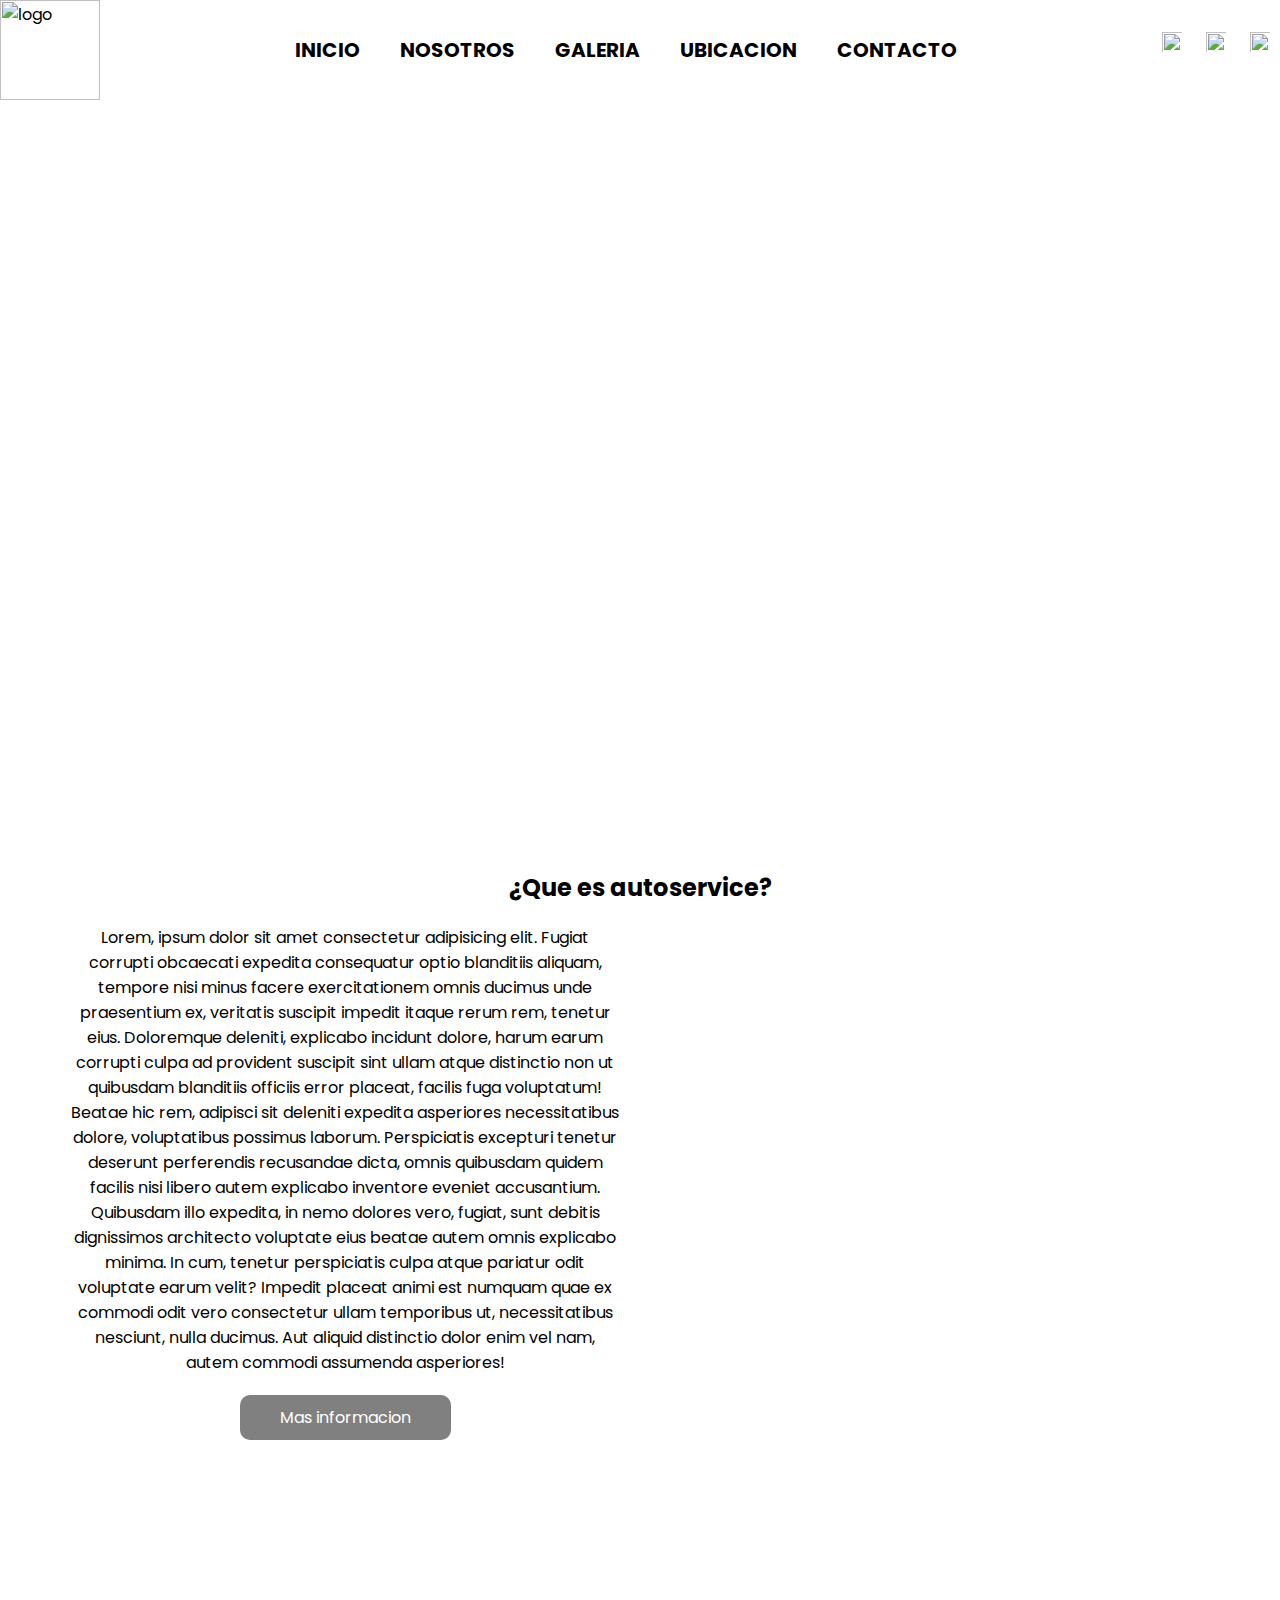
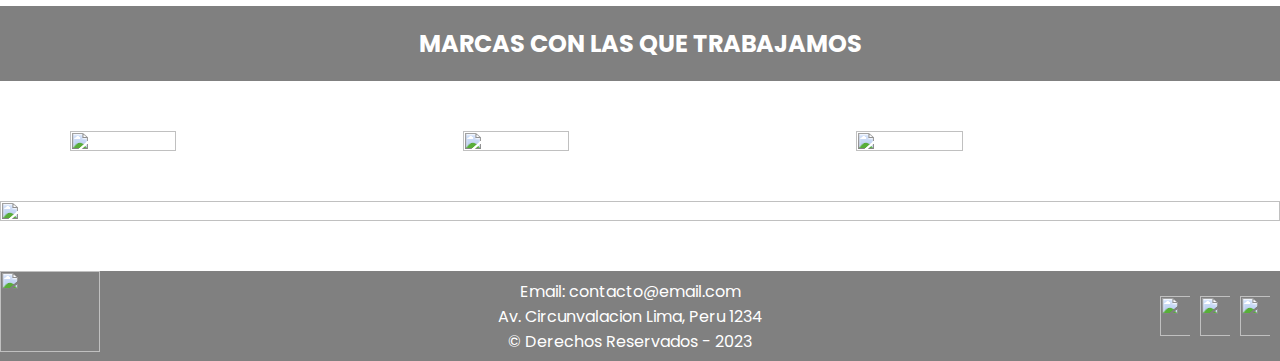
==== index.html @ c836afc9 "Media Queries" ====
<DOCTYPE html>
<html lang="es">
<head>
  <meta charset="UTF-8">
  <meta http-equiv="X-UA-Compatible" content="IE=edge">
  <meta name="viewport" content="width=device-width, initial-scale=1.0">
  <link rel="preconnect" href="https://fonts.googleapis.com">
  <link rel="preconnect" href="https://fonts.gstatic.com" crossorigin>
  <link
    href="https://fonts.googleapis.com/css2?family=Poppins:ital,wght@0,100;0,200;0,300;0,400;1,100;1,200;1,300;1,400&display=swap"
    rel="stylesheet">
  <link rel="stylesheet" href="css/styles.css">
  <link rel="shortcut icon" href="multimedia/favicon.ico" type="image/x-icon">
   <link href="https://cdn.jsdelivr.net/npm/bootstrap@5.3.0-alpha3/dist/css/bootstrap.min.css" rel="stylesheet" integrity="sha384-KK94CHFLLe+nY2dmCWGMq91rCGa5gtU4mk92HdvYe+M/SXH301p5ILy+dN9+nJOZ" crossorigin="anonymous">
  <title>Auto Service</title>
  <meta name="description" content="Autoservicio JB, encuentra los mejores servicios y los mejores precios para el lavado de tu auto">
  <meta name="keywords" content="lavado, auto, tratamiento de pintura, lavado de salon, pulido, cuarzo">
</head>
<body class="body-index">
  <header>
    <nav>
      <img src="multimedia/logo.png" alt="logo" class="logo">
      <ul class="menu">
        <li><a href="index.html">Inicio</a></li>
        <li><a href="paginas/nosotros.html">Nosotros</a></li>
        <li><a href="paginas/galeria.html">Galeria</a></li>
        <li><a href="paginas/ubicacion.html">Ubicacion</a></li>
        <li><a href="paginas/contacto.html">Contacto</a></li>
      </ul>
      <div class="redes-nav">
        <a href="https://www.facebook.com/"><img src="multimedia/facebook-1.png" alt=""></a>
        <a href="https://www.instagram.com/"><img src="multimedia/instagram-1.png" alt=""></a>
        <a href="https://twitter.com"><img src="multimedia/twitter-1.png" alt=""></a>
      </div>
    </nav>
    <section class="title">
      <h1>Auto Service</h1>
    </section>
  </header>
  <main>
    <section class="contenido">
      <h2>¿Que es autoservice?</h2>
      <p>Lorem, ipsum dolor sit amet consectetur adipisicing elit. Fugiat corrupti obcaecati expedita consequatur
        optio blanditiis aliquam, tempore nisi minus facere exercitationem omnis ducimus unde praesentium ex,
        veritatis suscipit impedit itaque rerum rem, tenetur eius. Doloremque deleniti, explicabo incidunt
        dolore, harum earum corrupti culpa ad provident suscipit sint ullam atque distinctio non ut quibusdam
        blanditiis officiis error placeat, facilis fuga voluptatum! Beatae hic rem, adipisci sit deleniti
        expedita asperiores necessitatibus dolore, voluptatibus possimus laborum. Perspiciatis excepturi tenetur
        deserunt perferendis recusandae dicta, omnis quibusdam quidem facilis nisi libero autem explicabo
        inventore eveniet accusantium. Quibusdam illo expedita, in nemo dolores vero, fugiat, sunt debitis
        dignissimos architecto voluptate eius beatae autem omnis explicabo minima. In cum, tenetur perspiciatis
        culpa atque pariatur odit voluptate earum velit? Impedit placeat animi est numquam quae ex commodi odit
        vero consectetur ullam temporibus ut, necessitatibus nesciunt, nulla ducimus. Aut aliquid distinctio
        dolor enim vel nam, autem commodi assumenda asperiores!</p>
      <a href="paginas/nosotros.html">Mas informacion</a>
      <div class="imagen-main"></div>
    </section>
    <section class="marcas">
      <h2>MARCAS CON LAS QUE TRABAJAMOS</h2>
      <div class="carrete">
        <img src="multimedia/marca1.png" alt="">
        <img src="multimedia/marca2.png" alt="">
        <img src="multimedia/marca3.png" alt="">
      </div>
    </section>
    <section class="maps">
      <img src="multimedia/maps.png" alt="">
    </section>
  </main>
  <footer>
    <img src="multimedia/logo.png" alt="" class="f-logo">
    <div class="footer-info">
      <div class="contenido-footer-info">
        <p>Email: contacto@email.com</p>
        <p>Av. Circunvalacion Lima, Peru 1234</p>
        <p> &copy Derechos Reservados - 2023</p> 
      </div> 
    </div>
    <div class="footer-redes">
      <a href="https://www.facebook.com/"><img src="multimedia/facebook.png" alt=""></a>
      <a href="https://www.instagram.com/"><img src="multimedia/instagram.png" alt=""></a>
      <a href="https://twitter.com"><img src="multimedia/twitter.png" alt=""></a>
    </div>
  </footer>
  <script src="https://cdn.jsdelivr.net/npm/bootstrap@5.3.0-alpha3/dist/js/bootstrap.bundle.min.js" integrity="sha384-ENjdO4Dr2bkBIFxQpeoTz1HIcje39Wm4jDKdf19U8gI4ddQ3GYNS7NTKfAdVQSZe" crossorigin="anonymous"></script>
</body>
</html>
---- css/styles.css ----
/* Variables */
/* Variables */
* {
  margin: 0;
  padding: 0;
  box-sizing: border-box;
  font-family: "Poppins", sans-serif;
}

/* Variables */
/* Encabezado */
header {
  background-image: url("../multimedia/fondo4.jpg");
  background-position: center;
  background-size: cover;
  height: auto;
}
header nav {
  display: flex;
  flex-direction: row;
  justify-content: space-between;
  align-items: center;
}
header nav img {
  width: 100px;
}

/* Menu */
.menu {
  display: flex;
  flex-direction: row;
  gap: 40px;
}
.menu li {
  list-style-type: none;
}
.menu a {
  text-decoration: none;
  color: black;
  text-transform: uppercase;
  font-size: 20px;
  font-weight: bold;
}
.menu a:hover {
  text-decoration-line: underline;
  text-decoration-color: white;
  color: white;
}

.redes-nav img {
  width: 40px;
  padding: 10px;
}

.title {
  display: flex;
  height: 80%;
  justify-content: center;
  align-items: center;
}
.title h1 {
  text-align: center;
  font-size: 150px;
  color: white;
}

/* Configuracion footer */
footer {
  display: flex;
  justify-content: space-between;
  height: 10%;
  background-color: gray;
}

.footer-info {
  display: flex;
  align-items: center;
}
.footer-info p {
  text-align: center;
  align-items: center;
  color: white;
}

.contenido-footer-info p {
  padding: 0px;
  margin: 0px;
  text-align: center;
}

.footer-redes {
  display: flex;
}
.footer-redes a {
  align-self: center;
}
.footer-redes a img {
  width: 40px;
  padding-right: 10px;
}

.f-logo {
  width: 100px;
  height: 95%;
}

/* Configuracion de Inicio*/
.contenido {
  display: grid;
  padding: 50px;
  grid-template-columns: repeat(2, 1fr);
  grid-template-rows: 0.2fr 1fr 0.2fr;
  grid-template-areas: "ctitle ctitle" "ctext cimage" "cboton cimage";
}
.contenido h2 {
  grid-area: ctitle;
  text-align: center;
  align-self: center;
}
.contenido p {
  grid-area: ctext;
  text-align: center;
  padding: 20px;
}
.contenido a {
  grid-area: cboton;
  text-decoration: none;
  color: white;
  background-color: gray;
  padding: 10px 40px;
  border-radius: 10px;
  justify-self: center;
  align-self: center;
}
.contenido a:hover {
  text-decoration-line: underline;
  text-decoration-color: white;
}

.imagen-main {
  grid-area: cimage;
  background-image: url("../multimedia/fondo3.jpg");
  background-position: center;
  background-size: cover;
  margin: 20px;
}

.marcas h2 {
  text-align: center;
  background-color: gray;
  padding: 20px;
  color: white;
}
.marcas .carrete {
  display: flex;
  flex-wrap: wrap;
  justify-content: space-around;
  padding: 50px;
}

.carrete img {
  width: 30%;
}

.maps {
  display: flex;
  width: auto;
}
.maps img {
  width: 100%;
  padding-bottom: 50px;
}

/* Configuracion Nosotros */
.contenido-nosotros {
  display: flex;
  align-items: center;
  justify-items: center;
  padding-top: 50px;
}

.imagen-nosotros {
  width: 300%;
  padding-right: 50px;
}

.contenido-nosotros-texto {
  display: flex;
  flex-direction: column;
  justify-content: center;
  align-content: center;
}

.texto-nosotros {
  text-align: center;
  padding-left: 50px;
  padding-right: 50px;
}

.contenido-empresa {
  display: flex;
  flex-wrap: wrap;
  justify-content: space-around;
  padding-top: 100px;
  padding-bottom: 100px;
}

.info-empresa {
  display: flex;
  flex-direction: column;
  align-items: center;
  text-align: center;
}
.info-empresa img {
  width: 100px;
  justify-content: center;
  padding-bottom: 20px;
}

/* Configuracion Galeria */
.galeria {
  display: grid;
  grid-template-columns: repeat(3, 1fr);
  justify-items: center;
}
.galeria img {
  width: 100%;
  padding: 40px 10px 40px 10px;
  align-self: center;
}

/* Configuracion ubicacion */
.ubicacion {
  display: flex;
  align-content: center;
  justify-content: center;
}

.ubicacion-imagen {
  padding: 30px 60px 30px 60px;
}
.ubicacion-imagen img {
  width: 100%;
}

.info {
  display: flex;
  flex-direction: column;
  justify-content: center;
}
.info img {
  width: 30px;
  height: 30px;
}

.ubicacion-info p {
  display: inline-flex;
  padding-left: 20px;
}

.boton-ubicacion {
  display: flex;
  justify-content: center;
}

/* Configuracion Contacto */
.title-form {
  text-align: center;
  padding: 30px 0px 10px 0px;
}

.formulario {
  display: flex;
  align-content: center;
  justify-content: center;
}
.formulario form {
  padding-left: 50px;
  display: inline-block;
  align-self: center;
}
.formulario img {
  width: 30%;
  padding: 20px 0px 20px 0px;
}

/* Media Queries */ /* Variables */
@media screen and (max-width: 1024px) and (min-width: 768px) {
  /* Media Querie Header - Tablet */
  .menu a {
    font-size: 15px;
    color: white;
  }
  .menu a:hover {
    color: black;
    text-decoration-color: black;
  }
  .title h1 {
    font-size: 100px;
  }
  /*Media Querie Inicio Tablet*/
  .contenido {
    grid-template-rows: 0.2fr 0.5fr 0.5fr 0.5fr 0.5fr 0.2fr;
    grid-template-areas: "ctitle ctitle" "ctext ." "ctext cimage" "ctext cimage" "ctext ." "cboton cboton";
  }
  .contenido p {
    font-size: 12px;
  }
  .marcas h2 {
    font-size: 15px;
  }
  .carrete img {
    width: 15%;
  }
  /* Media Querie Nosotros - Tablet*/
  .contenido-nosotros-texto h2 {
    font-size: 15px;
  }
  .contenido-nosotros-texto p {
    font-size: 12px;
  }
  .info-empresa p {
    font-size: 12px;
  }
  /* Media Querie Ubicacion - Tablet*/
  .ubicacion-info {
    display: flex;
  }
  .ubicacion-imagen {
    padding-right: 40px;
    padding-left: 40px;
  }
  .boton-ubicacion a button {
    font-size: 12px;
  }
  .ubicacion-info p {
    font-size: 12px;
  }
  .ubicacion-info img {
    width: 15px;
    height: 15px;
  }
  /* Media Querie Contacto - Tablet */
  .formulario form {
    padding-bottom: 20px;
  }
  .boton-contacto {
    padding-bottom: 20px;
    padding-top: 40px;
  }
  /* Media Querie Footer - Tablet*/
  .contenido-footer-info p {
    font-size: 12px;
  }
  .footer-redes a img {
    width: 30px;
  }
  .f-logo {
    width: 60px;
  }
}
@media screen and (max-width: 767px) {
  /* Media Querie Header - Phone*/
  .logo {
    display: none;
  }
  .redes-nav img {
    display: none;
  }
  .menu a {
    font-size: 15px;
    color: white;
  }
  .menu a:hover {
    color: black;
    text-decoration-color: black;
  }
  .menu {
    padding-top: 30px;
  }
  header nav {
    justify-content: center;
  }
  .title h1 {
    font-size: 100px;
  }
  /* Media Querie Inicio - Phone*/
  .contenido {
    grid-template-columns: repeat(1, 1fr);
    grid-template-rows: 0.2fr 1fr 0.2fr 1fr;
    grid-template-areas: "ctitle" "ctext" "cboton" "cimage";
  }
  .contenido p {
    font-size: 12px;
  }
  .marcas h2 {
    font-size: 15px;
  }
  .carrete img {
    width: 15%;
  }
  /* Media Querie Nosotros - Phone*/
  .contenido-nosotros-texto h2 {
    font-size: 15px;
  }
  .contenido-nosotros-texto p {
    font-size: 12px;
  }
  .info-empresa p {
    font-size: 12px;
  }
  .contenido-nosotros {
    display: grid;
    grid-template-columns: repeat(1, 1fr);
    grid-template-rows: 0.2fr 1fr;
    grid-template-areas: "ncontenido" "nimagen";
  }
  .contenido-nosotros .contenido-nosotros-texto {
    grid-area: ncontenido;
  }
  .imagen-nosotros {
    display: flex;
    justify-content: center;
    width: 100%;
  }
  .imagen-nosotros img {
    grid-area: nimagen;
    width: 300px;
  }
  .info-empresa img {
    width: 80px;
  }
  /* Media Querie Ubicacion - Phone */
  .ubicacion {
    display: grid;
    grid-template-columns: 1fr;
    grid-template-rows: 1fr 0.5fr;
    grid-template-areas: "uimagen" "uinfo";
  }
  .ubicacion .ubicacion-imagen {
    grid-area: uimagen;
    padding-top: 0px;
  }
  .ubicacion .info {
    grid-area: uinfo;
  }
  .ubicacion-info {
    display: flex;
    justify-content: center;
  }
  .ubicacion-imagen {
    padding-right: 40px;
    padding-left: 40px;
  }
  .boton-ubicacion a button {
    font-size: 12px;
  }
  .ubicacion-info p {
    font-size: 12px;
  }
  .ubicacion-info img {
    width: 15px;
    height: 15px;
  }
  /* Media Querie Contacto - Phone */
  .formulario form {
    padding-bottom: 20px;
  }
  .formulario img {
    display: none;
  }
  .boton-contacto {
    padding-bottom: 20px;
    padding-top: 40px;
  }
  /* Media Querie Footer - Phone*/
  .footer-redes a img {
    width: 30px;
  }
  f-logo {
    width: 30px;
    height: 30px;
  }
  .contenido-footer-info {
    font-size: 12px;
    align-self: center;
  }
}

/*# sourceMappingURL=styles.css.map */
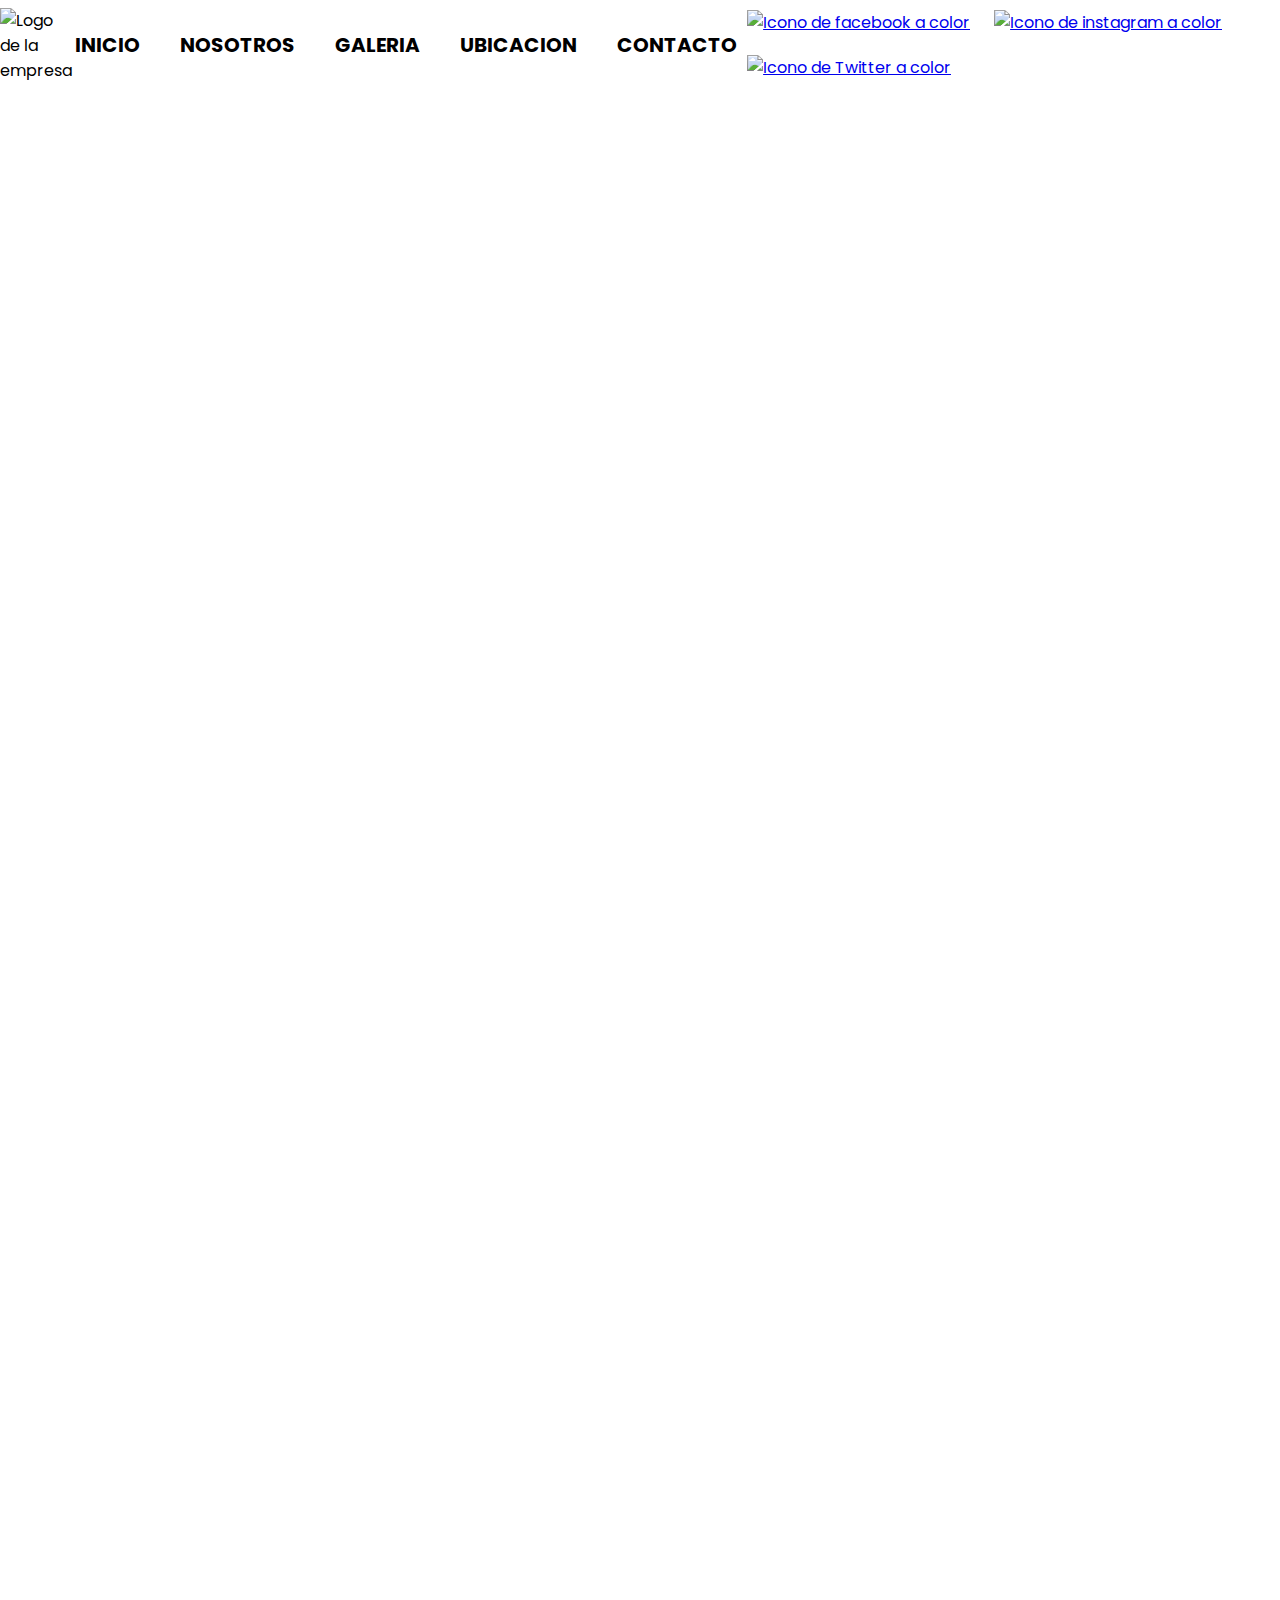
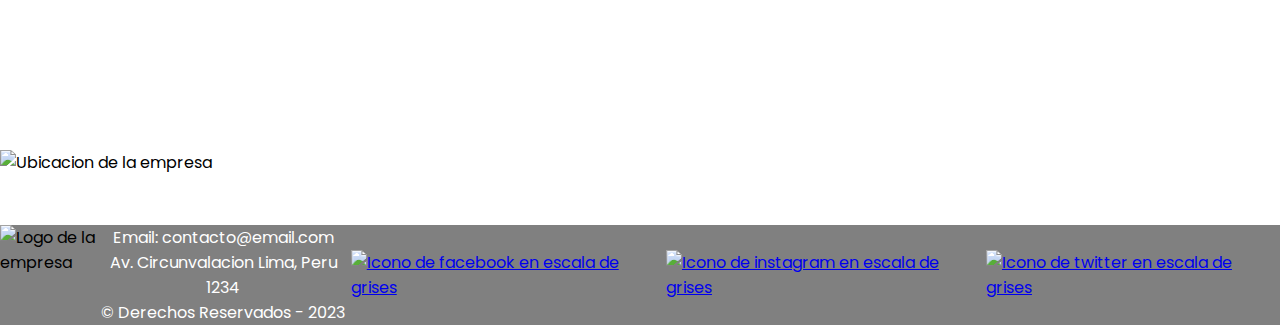
==== commit e65c66a8: "Ultima entrega" ====
--- a/index.html
+++ b/index.html
@@ -1,4 +1,4 @@
-<DOCTYPE html>
+<!DOCTYPE html>
 <html lang="es">
 <head>
   <meta charset="UTF-8">
@@ -11,15 +11,18 @@
     rel="stylesheet">
   <link rel="stylesheet" href="css/styles.css">
   <link rel="shortcut icon" href="multimedia/favicon.ico" type="image/x-icon">
-   <link href="https://cdn.jsdelivr.net/npm/bootstrap@5.3.0-alpha3/dist/css/bootstrap.min.css" rel="stylesheet" integrity="sha384-KK94CHFLLe+nY2dmCWGMq91rCGa5gtU4mk92HdvYe+M/SXH301p5ILy+dN9+nJOZ" crossorigin="anonymous">
+  <link href="https://cdn.jsdelivr.net/npm/bootstrap@5.3.0-alpha3/dist/css/bootstrap.min.css" rel="stylesheet" integrity="sha384-KK94CHFLLe+nY2dmCWGMq91rCGa5gtU4mk92HdvYe+M/SXH301p5ILy+dN9+nJOZ" crossorigin="anonymous">
+  <link href="https://unpkg.com/aos@2.3.1/dist/aos.css" rel="stylesheet">
   <title>Auto Service</title>
   <meta name="description" content="Autoservicio JB, encuentra los mejores servicios y los mejores precios para el lavado de tu auto">
   <meta name="keywords" content="lavado, auto, tratamiento de pintura, lavado de salon, pulido, cuarzo">
 </head>
 <body class="body-index">
+  <!-- Encabezado de la pagina -->
   <header>
     <nav>
-      <img src="multimedia/logo.png" alt="logo" class="logo">
+      <img src="multimedia/logo.png" alt="Logo de la empresa" class="logo">
+      <!-- Menu -->
       <ul class="menu">
         <li><a href="index.html">Inicio</a></li>
         <li><a href="paginas/nosotros.html">Nosotros</a></li>
@@ -27,48 +30,45 @@
         <li><a href="paginas/ubicacion.html">Ubicacion</a></li>
         <li><a href="paginas/contacto.html">Contacto</a></li>
       </ul>
+      <!-- Redes sociales -->
       <div class="redes-nav">
-        <a href="https://www.facebook.com/"><img src="multimedia/facebook-1.png" alt=""></a>
-        <a href="https://www.instagram.com/"><img src="multimedia/instagram-1.png" alt=""></a>
-        <a href="https://twitter.com"><img src="multimedia/twitter-1.png" alt=""></a>
+        <a href="https://www.facebook.com/"><img src="multimedia/facebook-1.png" alt="Icono de facebook a color"></a>
+        <a href="https://www.instagram.com/"><img src="multimedia/instagram-1.png" alt="Icono de instagram a color"></a>
+        <a href="https://twitter.com"><img src="multimedia/twitter-1.png" alt="Icono de Twitter a color"></a>
       </div>
     </nav>
+    <!-- Titulo principal -->
     <section class="title">
-      <h1>Auto Service</h1>
+      <h1 data-aos="zoom-out" data-aos-duration="1500">Auto Service</h1>
     </section>
   </header>
+  <!-- CONTENIDO -->
   <main>
-    <section class="contenido">
+    <!-- Seccion informacion de empresa -->
+    <section class="contenido" data-aos="fade-down" data-aos-duration="1500">
       <h2>¿Que es autoservice?</h2>
-      <p>Lorem, ipsum dolor sit amet consectetur adipisicing elit. Fugiat corrupti obcaecati expedita consequatur
-        optio blanditiis aliquam, tempore nisi minus facere exercitationem omnis ducimus unde praesentium ex,
-        veritatis suscipit impedit itaque rerum rem, tenetur eius. Doloremque deleniti, explicabo incidunt
-        dolore, harum earum corrupti culpa ad provident suscipit sint ullam atque distinctio non ut quibusdam
-        blanditiis officiis error placeat, facilis fuga voluptatum! Beatae hic rem, adipisci sit deleniti
-        expedita asperiores necessitatibus dolore, voluptatibus possimus laborum. Perspiciatis excepturi tenetur
-        deserunt perferendis recusandae dicta, omnis quibusdam quidem facilis nisi libero autem explicabo
-        inventore eveniet accusantium. Quibusdam illo expedita, in nemo dolores vero, fugiat, sunt debitis
-        dignissimos architecto voluptate eius beatae autem omnis explicabo minima. In cum, tenetur perspiciatis
-        culpa atque pariatur odit voluptate earum velit? Impedit placeat animi est numquam quae ex commodi odit
-        vero consectetur ullam temporibus ut, necessitatibus nesciunt, nulla ducimus. Aut aliquid distinctio
-        dolor enim vel nam, autem commodi assumenda asperiores!</p>
+      <p>Somos un centro especializado en limpieza y detallado de vehículos con 10 años de experiencia en el mercado local. Nuestro equipo está conformado por jóvenes profesionales y especialistas de 1er nivel en el cuidado integral de vehículos. Ofrecemos el mejor servicio de limpieza al detalle y cuidado automotriz formando jóvenes emprendedores para convertirlos en verdaderos especialistas del detailing vehicular, diferenciándonos por nuestro servicio personalizado, culturizando a nuestros clientes sobre la importancia y relevancia del cuidado de vehículos.Buscamos consolidarnos como el centro especializado líder en la limpieza y cuidado de vehículos, promoviendo el desarrollo del detailing en nuestro país.</p>
       <a href="paginas/nosotros.html">Mas informacion</a>
       <div class="imagen-main"></div>
     </section>
+    <!-- Seccion marcas -->
     <section class="marcas">
-      <h2>MARCAS CON LAS QUE TRABAJAMOS</h2>
+      <h2 data-aos="flip-left">MARCAS CON LAS QUE TRABAJAMOS</h2>
       <div class="carrete">
-        <img src="multimedia/marca1.png" alt="">
-        <img src="multimedia/marca2.png" alt="">
-        <img src="multimedia/marca3.png" alt="">
+        <img data-aos="zoom-in" data-aos-duration="3000" src="multimedia/marca1.png" alt="Marca aliada - 3M">
+        <img data-aos="zoom-in" data-aos-duration="3000" src="multimedia/marca2.png" alt="Marca aliada - Makita">
+        <img data-aos="zoom-in" data-aos-duration="3000" src="multimedia/marca3.png" alt="Marca aliada Karcher">
       </div>
     </section>
+    <!-- Seccion ubicacion -->
     <section class="maps">
-      <img src="multimedia/maps.png" alt="">
+      <img src="multimedia/maps.png" alt="Ubicacion de la empresa">
     </section>
   </main>
+  <!-- Footer -->
   <footer>
-    <img src="multimedia/logo.png" alt="" class="f-logo">
+    <img src="multimedia/logo.png" alt="Logo de la empresa" class="f-logo">
+    <!-- Contenido del footer -->
     <div class="footer-info">
       <div class="contenido-footer-info">
         <p>Email: contacto@email.com</p>
@@ -76,12 +76,16 @@
         <p> &copy Derechos Reservados - 2023</p> 
       </div> 
     </div>
+    <!-- Redes sociales footer -->
     <div class="footer-redes">
-      <a href="https://www.facebook.com/"><img src="multimedia/facebook.png" alt=""></a>
-      <a href="https://www.instagram.com/"><img src="multimedia/instagram.png" alt=""></a>
-      <a href="https://twitter.com"><img src="multimedia/twitter.png" alt=""></a>
+      <a href="https://www.facebook.com/"><img src="multimedia/facebook.png" alt="Icono de facebook en escala de grises"></a>
+      <a href="https://www.instagram.com/"><img src="multimedia/instagram.png" alt="Icono de instagram en escala de grises"></a>
+      <a href="https://twitter.com"><img src="multimedia/twitter.png" alt="Icono de twitter en escala de grises"></a>
     </div>
   </footer>
+  <!-- Scripts -->
   <script src="https://cdn.jsdelivr.net/npm/bootstrap@5.3.0-alpha3/dist/js/bootstrap.bundle.min.js" integrity="sha384-ENjdO4Dr2bkBIFxQpeoTz1HIcje39Wm4jDKdf19U8gI4ddQ3GYNS7NTKfAdVQSZe" crossorigin="anonymous"></script>
+  <script src="https://unpkg.com/aos@2.3.1/dist/aos.js"></script>
+  <script> AOS.init();</script>
 </body>
 </html>
--- a/css/styles.css
+++ b/css/styles.css
@@ -54,7 +54,7 @@
 
 .title {
   display: flex;
-  height: 80%;
+  height: 800px;
   justify-content: center;
   align-items: center;
 }
@@ -109,8 +109,8 @@
   display: grid;
   padding: 50px;
   grid-template-columns: repeat(2, 1fr);
-  grid-template-rows: 0.2fr 1fr 0.2fr;
-  grid-template-areas: "ctitle ctitle" "ctext cimage" "cboton cimage";
+  grid-template-rows: 0.2fr 2fr 2fr 2fr 2fr 2fr;
+  grid-template-areas: "ctitle ctitle" ". cimage" "ctext cimage" "ctext cimage" "ctext cimage" "cboton cimage";
 }
 .contenido h2 {
   grid-area: ctitle;
